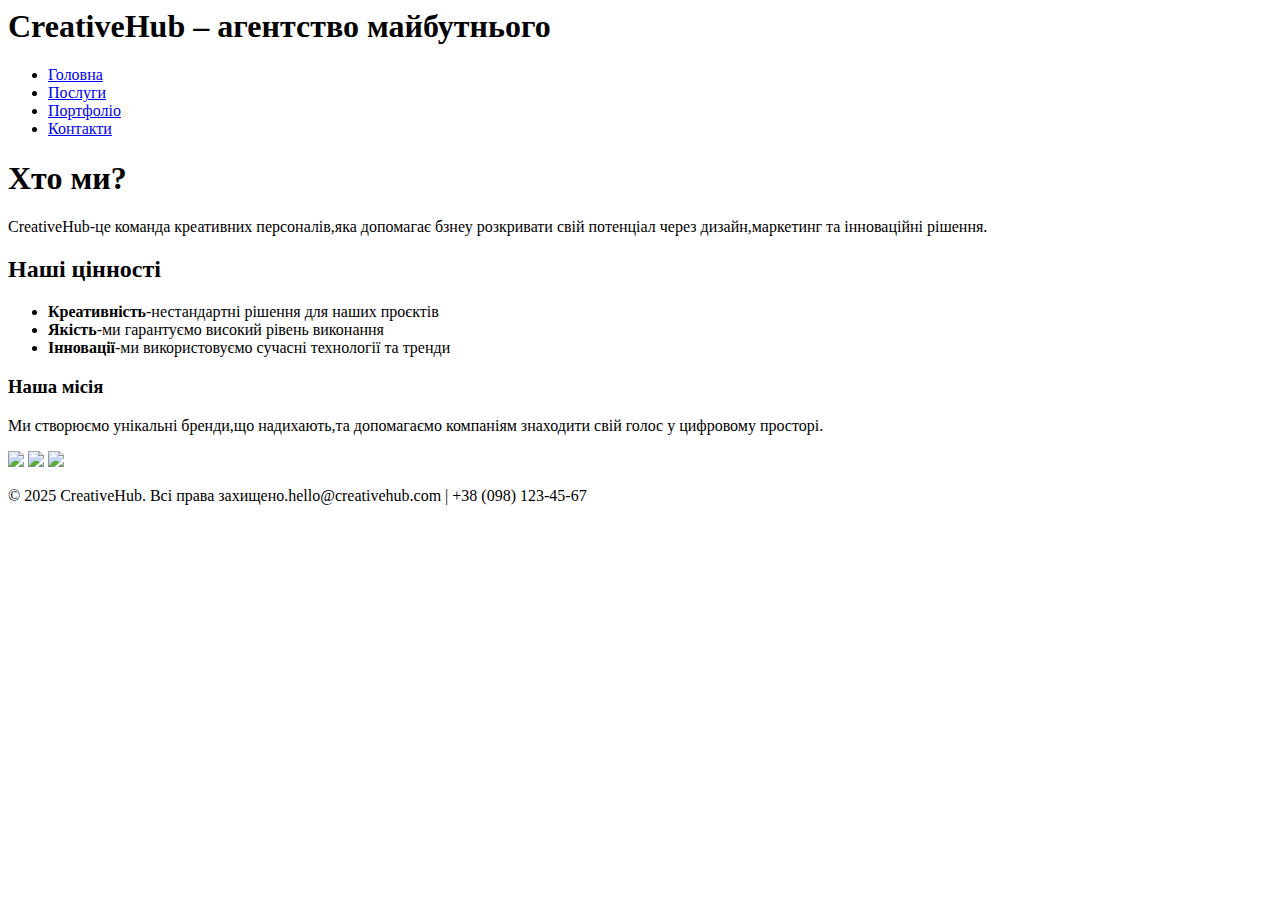
==== second.html @ 271f4486 "Create second.html" ====
<html>
<body>
    <header>
        <h1>CreativeHub – агентство майбутнього</h1>
        <nav>
            <ul>
                <li><a href="index.html">Головна</a></li>
                <li><a href="#services">Послуги</a></li>
                <li><a href="#portfolio">Портфоліо</a></li>
                <li><a href="contacts.html">Контакти</a></li>
            </ul>
        </nav>
    </header>
    <section class="about">
        <h1>Хто ми?</h1>
        <p>CreativeHub-це команда креативних персоналів,яка допомагає бзнеу розкривати свій потенціал через дизайн,маркетинг та інноваційні рішення.</p>
        <h2>Наші цінності</h2> 
        <ul>
            <li><strong>Креативність</strong>-нестандартні рішення для наших проєктів</li>
            <li><strong>Якість</strong>-ми гарантуємо високий рівень виконання</li>
            <li><strong>Інновації</strong>-ми використовуємо сучасні технології та тренди</li>
        </ul>   
        <h3>Наша місія</h3>
        <p>Ми створюємо унікальні бренди,що надихають,та допомагаємо компаніям знаходити свій голос у цифровому просторі.</p>
    </section>
    <div class="gallery">
        <img src="https://img.freepik.com/free-photo/vehicle-mechanic-working-computer_1303-26918.jpg?ga=GA1.1.126490776.1721546921&semt=ais_hybrid"/>
        <img src="https://img.freepik.com/premium-photo/guy-glasses-concentrated-work-team-stockbrokers-is-modern-office-with-many-display-screens_1086199-10211.jpg?ga=GA1.1.126490776.1721546921&semt=ais_hybrid"/>
        <img src="https://img.freepik.com/free-vector/computer-round-icon-set_1172-126.jpg?ga=GA1.1.126490776.1721546921&semt=ais_hybrid"/>
    </div>
    <footer>
         <p>&copy; 2025 CreativeHub. Всі права захищено.hello@creativehub.com | +38 (098) 123-45-67</p>
    </footer>
</body> 
</html>
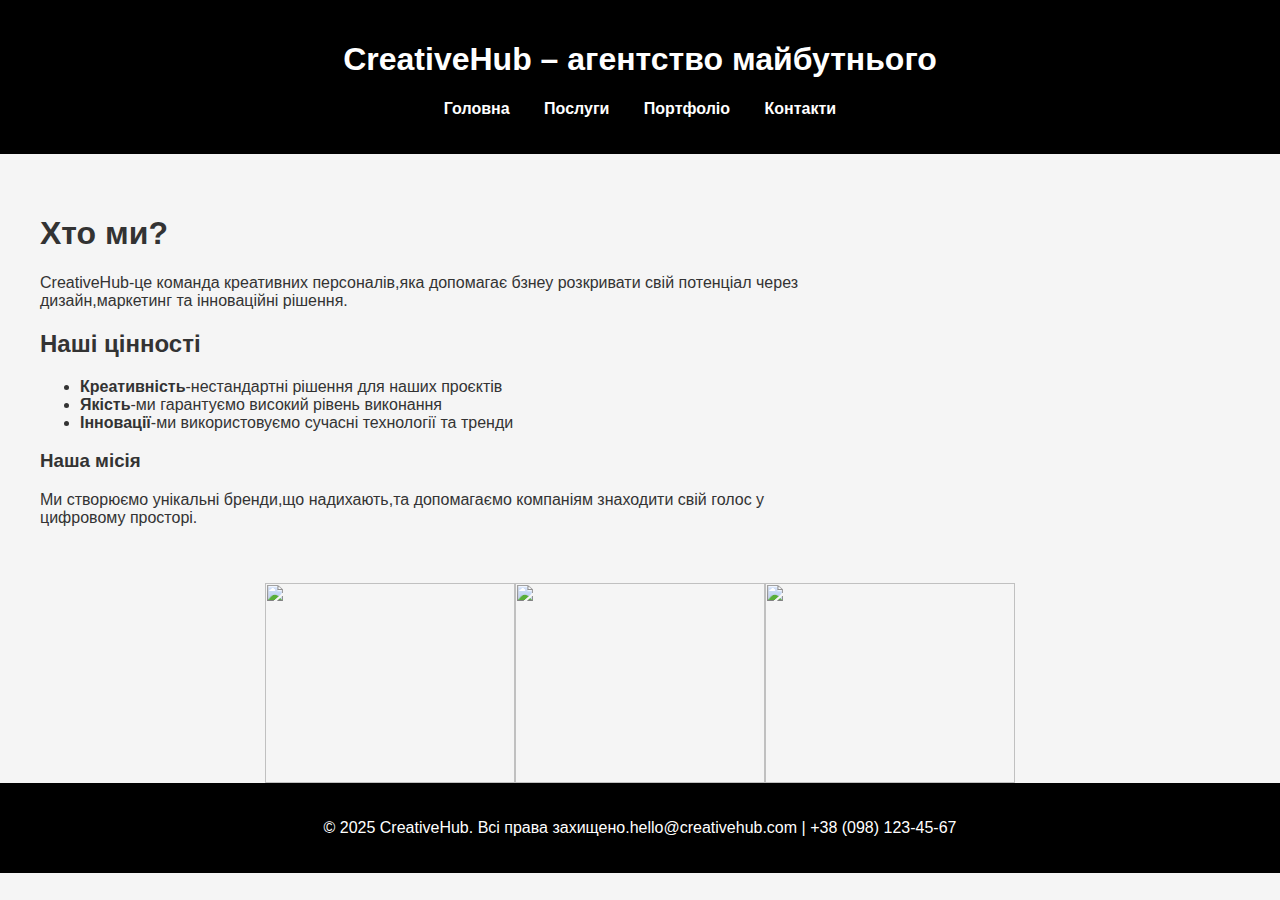
==== commit 71b3a217: "Update second.html" ====
--- a/second.html
+++ b/second.html
@@ -1,4 +1,7 @@
 <html>
+    <head>
+    <link rel="stylesheet" href="second.css"/>
+  </head>
 <body>
     <header>
         <h1>CreativeHub – агентство майбутнього</h1>
--- a/second.css
+++ b/second.css
@@ -0,0 +1,55 @@
+body {
+    font-family: Arial, sans-serif;
+    margin: 0;
+    padding: 0;
+    background-color: #F5F5F5;
+    color: #333;
+}
+
+header {
+    background-color: #000;
+    color: #fff;
+    padding: 20px;
+    text-align: center;
+}
+
+nav ul {
+    list-style: none;
+    padding: 0;
+}
+
+nav ul li {
+    display: inline;
+    margin:0 15px;
+}
+
+nav ul li a {
+    color: #fff;
+    text-decoration: none;
+    font-weight: bold;
+}
+
+section {
+    width: 800px;
+    margin: 20px;
+    padding: 20px;
+    border: #fff;
+    border-radius: 5px;
+}
+
+footer {
+    text-align: center;
+    padding: 20px;
+    background-color: #000;
+    color: #fff;
+}
+
+.gallery{
+    display: flex;
+    justify-content: center;
+}
+
+img {
+    width: 250px;
+    height: 200px;
+}
